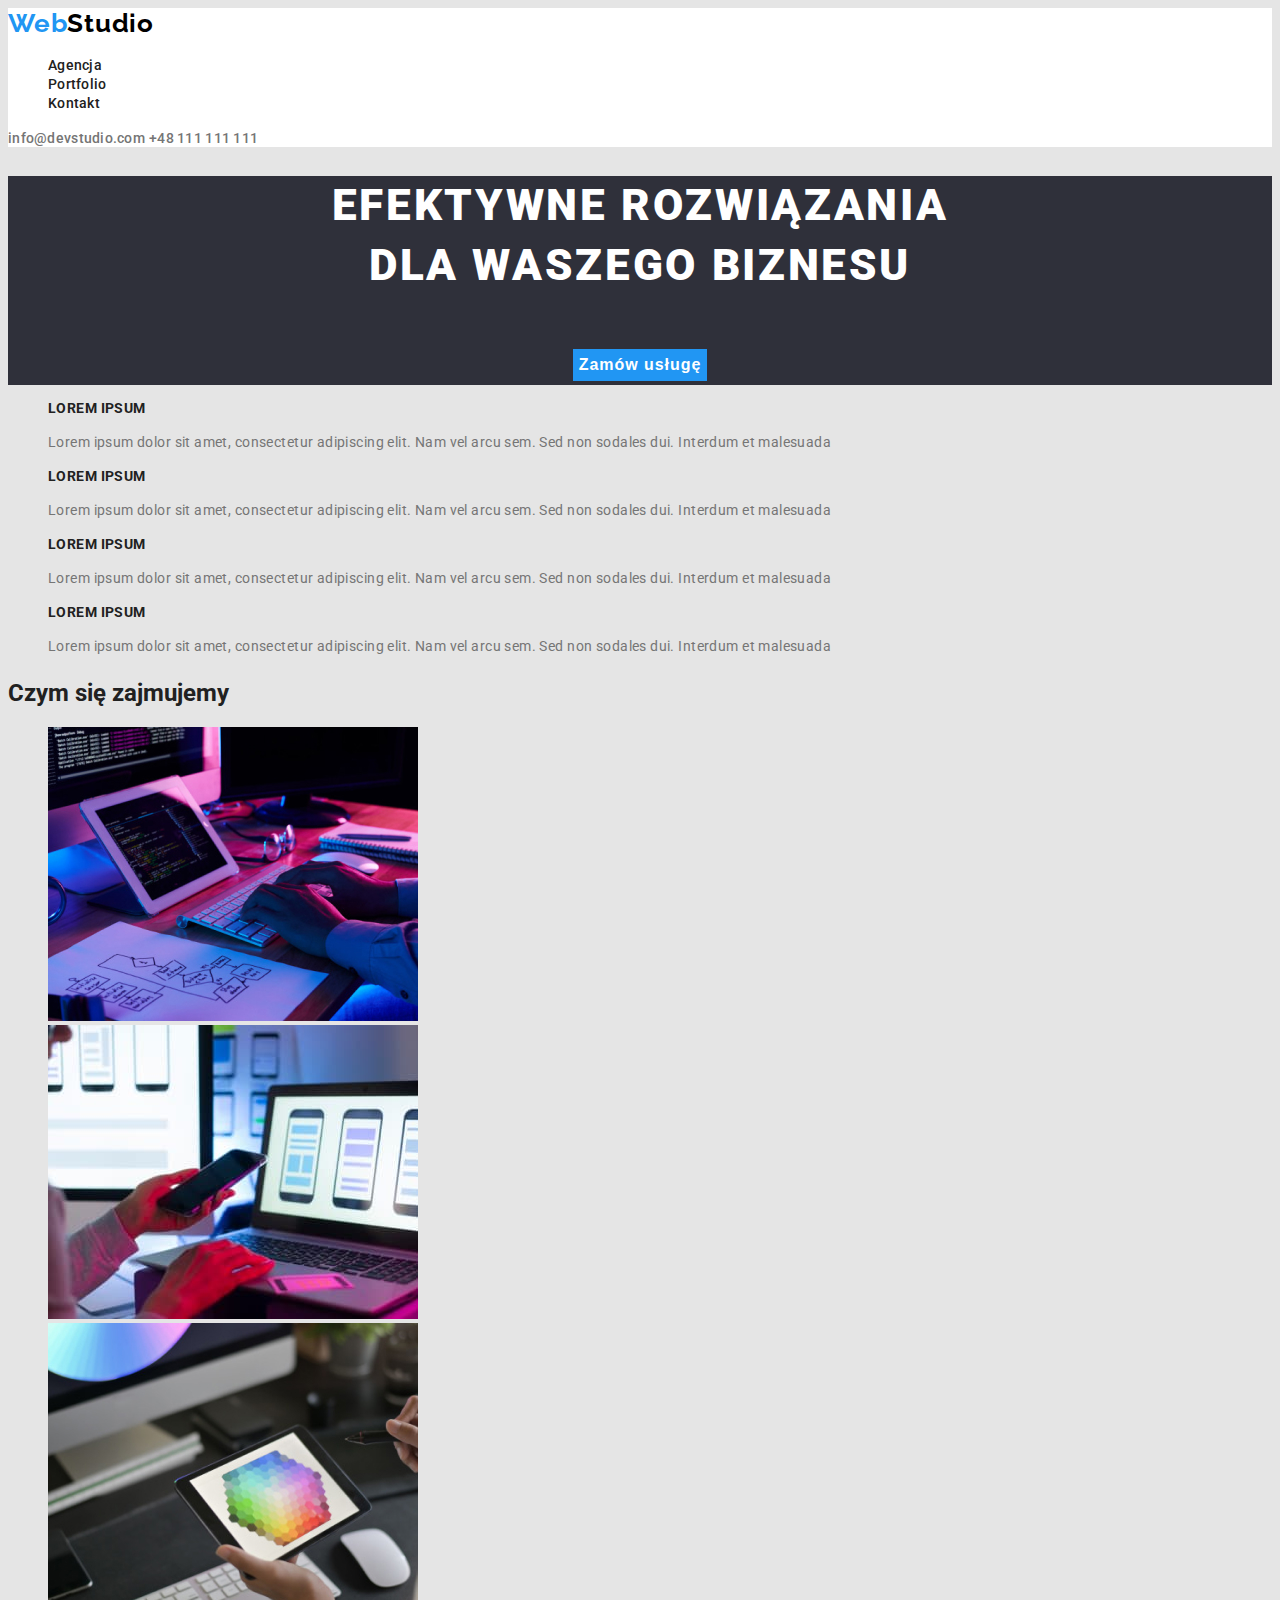
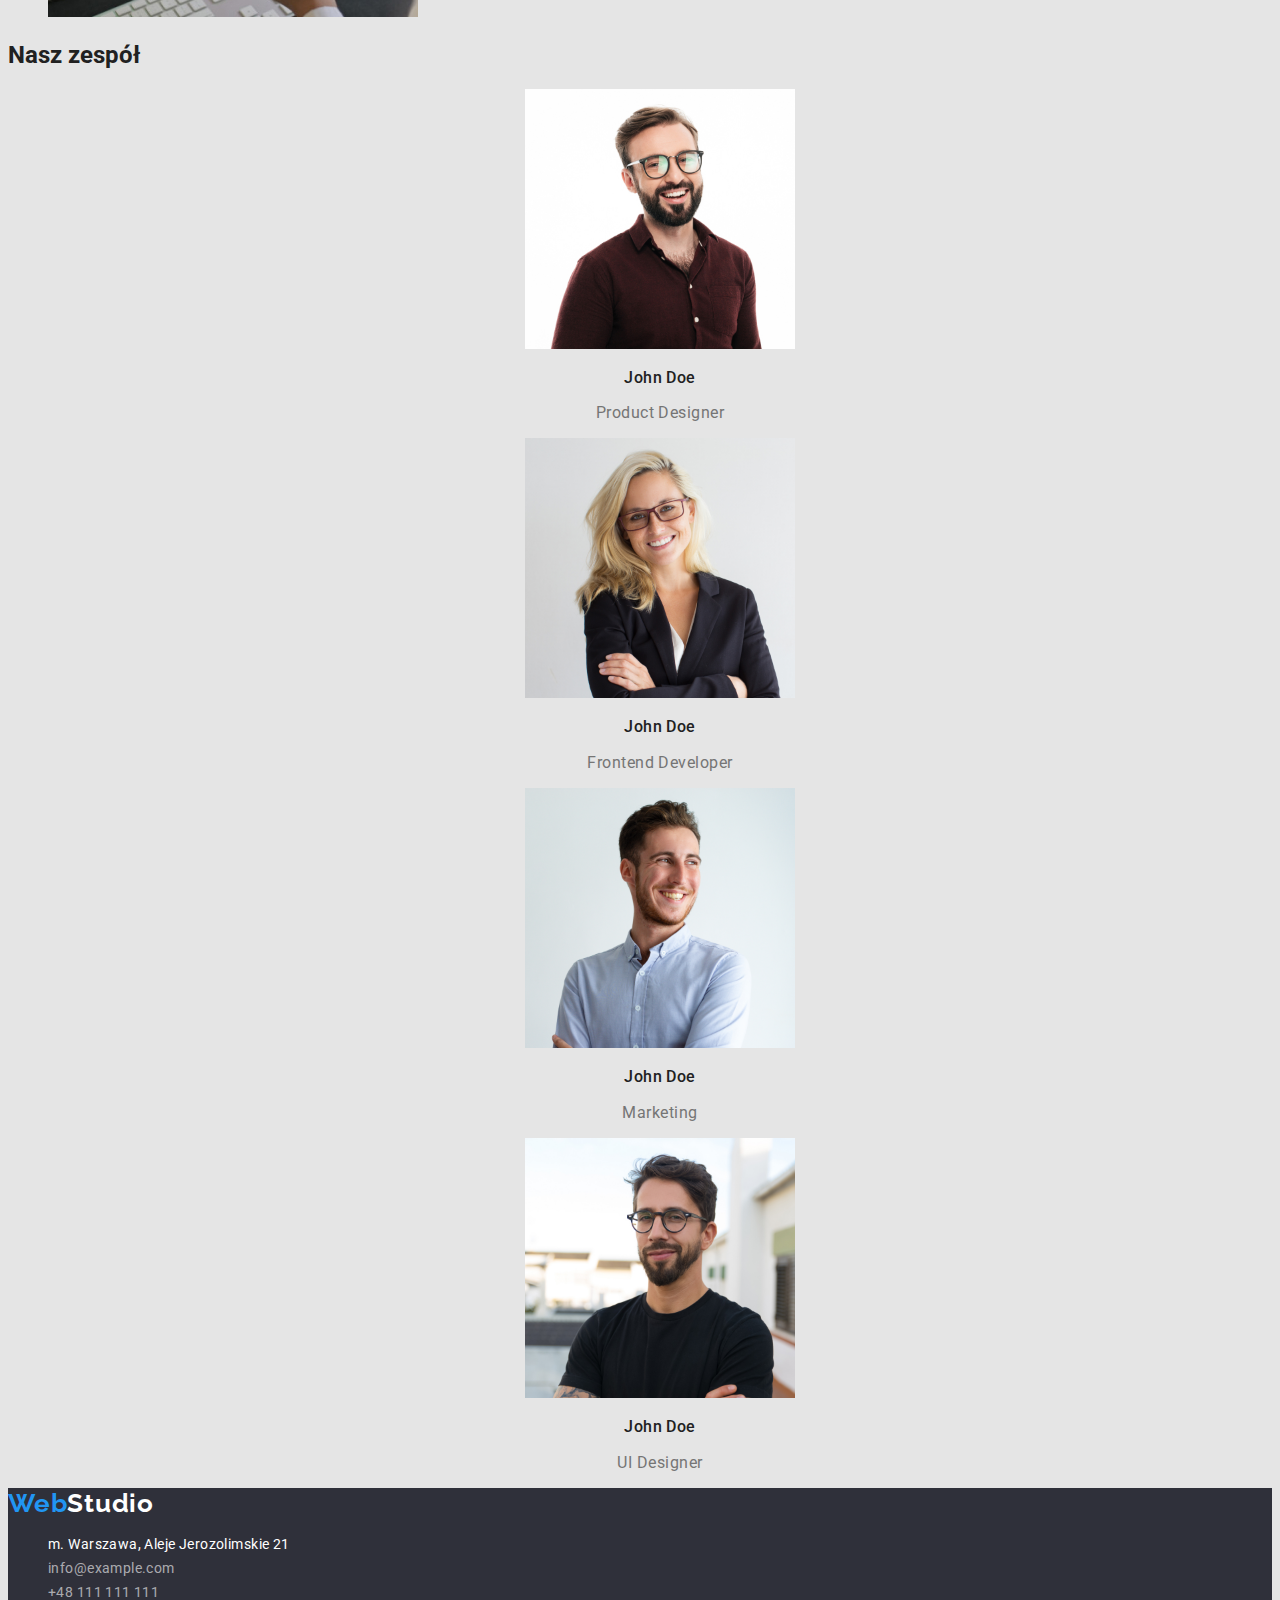
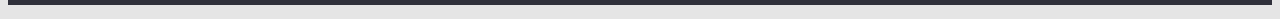
==== index.html @ c241eecf "added list" ====
<!DOCTYPE html>
<html lang="pl">
  <head>
    <meta charset="UTF-8" />
    <meta http-equiv="X-UA-Compatible" content="IE=edge" />
    <meta name="viewport" content="width=device-width, initial-scale=1.0" />
    <title>homework2</title>
    <!-- End Google fonts links -->
    <link rel="preconnect" href="https://fonts.googleapis.com" />
    <link rel="preconnect" href="https://fonts.gstatic.com" crossorigin />
    <link
      href="https://fonts.googleapis.com/css2?family=Raleway:wght@700&family=Roboto:wght@400;500;700;900&display=swap"
      rel="stylesheet"
    />
    <!--End Google fonts links -->
    <link rel="stylesheet" href="./css/styles.css" />
  </head>

  <body>
    <header class="top-section">
      <nav>
        <a class="logo-header" href="/index.html"> Web<span class="logo-black">Studio</span></a>

        <!-- Navigation-->
        <ul class="nav-list">
          <li>
            <a href="#">Agencja</a>
          </li>
          <li><a href="portfolio.html">Portfolio</a></li>
          <li>
            <a href="#">Kontakt</a>
          </li>
        </ul>
      </nav>

      <div class="link-contact">
        <a href="mailto:info@devstudio.com">info@devstudio.com</a>
        <a href="tel:+48111111111"> +48 111 111 111 </a>
      </div>
    </header>

    <main>
      <section class="order">
        <h1>
          Efektywne rozwiązania <br />
          dla waszego biznesu
        </h1>
        <button type="button">Zamów usługę</button>
      </section>

      <section>
        <ul class="articles list ">
          <li>
            <h3>Lorem ipsum</h3>
            <p>
              Lorem ipsum dolor sit amet, consectetur adipiscing elit. Nam vel arcu sem. Sed non
              sodales dui. Interdum et malesuada
            </p>
          </li>
          <li>
            <h3>Lorem ipsum</h3>
            <p>
              Lorem ipsum dolor sit amet, consectetur adipiscing elit. Nam vel arcu sem. Sed non
              sodales dui. Interdum et malesuada
            </p>
          </li>
          <li>
            <h3>Lorem ipsum</h3>
            <p>
              Lorem ipsum dolor sit amet, consectetur adipiscing elit. Nam vel arcu sem. Sed non
              sodales dui. Interdum et malesuada
            </p>
          </li>
          <li>
            <h3>Lorem ipsum</h3>
            <p>
              Lorem ipsum dolor sit amet, consectetur adipiscing elit. Nam vel arcu sem. Sed non
              sodales dui. Interdum et malesuada
            </p>
          </li>
        </ul>
      </section>

      <section>
        <h2 class="about-us">Czym się zajmujemy</h2>
        <ul class="profession list">
          <li>
            <img src="./images/profession/tech-1.jpg" width="370" height="294" alt="Typing" />
          </li>
          <li>
            <img
              src="./images/profession/tech-2.jpg"
              width="370"
              height="294"
              alt="working on a phone and computer"
            />
          </li>
          <li>
            <img
              src="./images/profession/tech-3.jpg"
              width="370"
              height="294"
              alt="working on a laptop "
            />
          </li>
        </ul>
      </section>

      <section>
        <h2>Nasz zespół</h2>
        <ul class="team list">
          <li>
            <img
              src="./images/team/john-doe1.jpg"
              width="270"
              height="260"
              alt="John Doe Product Designer"
            />
            <h3 class="john-doe">John Doe</h3>
            <p class="position">Product Designer</p>
          </li>
          <li>
            <img
              src="./images/team/john-doe2.jpg"
              width="270"
              height="260"
              alt="John Doe Frontend Developer"
            />
            <h3 class="john-doe">John Doe</h3>
            <p class="position">Frontend Developer</p>
          </li>
          <li>
            <img
              src="./images/team/john-doe3.jpg"
              width="270"
              height="260"
              alt="John Doe Marketing"
            />
            <h3 class="john-doe">John Doe</h3>
            <p class="position">Marketing</p>
          </li>
          <li>
            <img
              src="./images/team/john-doe4.jpg"
              width="270"
              height="260"
              alt="John Doe UI Designer"
            />
            <h3 class="john-doe">John Doe</h3>
            <p class="position">UI Designer</p>
          </li>
        </ul>
      </section>
    </main>
    <footer class="bottom">
      <a class="logo-footer" href="/index.html"> Web<span class="logo-white">Studio</span></a>

      
        <div>
          <address class="our-address">
            <ul class="list">
              <li>m. Warszawa, Aleje Jerozolimskie 21</li>
              <li>
                <a class="link end-section" href="mailto:info@devstudio.com">info@example.com</a>
              </li>
              <li>
                <a class="link end-section" href="tel:+48111111111">+48 111 111 111</a>
              </li>
            </ul>
          </address>
        </div>
    </footer>
  </body>
</html>
---- css/styles.css ----
:root {
    --brand-color-white: #FFFFFF;
    --brand-color-gray: #E5E5E5;
    --brand-color-black2: rgba(33, 33, 33, 1);
    --brand-color-blue: #2196f3;
    --brand-color-gray2: #757575;
    --brand-color-dark: #2F303A;
    --brand-color-black: black;
    
}

body {
    color: var(--brand-color-black2);
    background-color: #e5e5e5;
    font-family: 'Roboto', sans-serif;
   
    
}

.portfolio-bg {
    background-color: var(--brand-color-white);
}

.portfolio {
    list-style:none
}

.top-section {
    background-color: var(--brand-color-white);
}

.logo-header {
    font-size: 26px;
    color: var(--brand-color-blue);
    font-family: 'Raleway', sans-serif;
    line-height: 1.19;
    letter-spacing: 0.03em;
    text-decoration: none;
    font-style: normal;
    font-weight: 700;
}


.logo-black {
    color: var(--brand-color-black);
}


.nav-list a {
    color: var(--brand-color-black2);
    font-style: normal;
    font-weight: 500;
    font-size: 14px;
    line-height: 1.14;
    letter-spacing: 0.02em;
    text-decoration: none;
    list-style: none;
}

.nav-list:hover {
    color: var(--brand-color-blue);
}

.nav-list li {
    list-style:none
}

.contact-info a {
    font-size: 14px;
    color: var(--brand-color-gray2);
    font-style: normal;
    font-weight: 500;
    line-height: 1.14;
    letter-spacing: 0.02em;
    text-decoration-line: none;
    
}
.contact-info {
    text-decoration-line: none;
}
.link-contact a {
    font-size: 14px;
    color: var(--brand-color-gray2);
    font-style: normal;
    font-weight: 500;
    line-height: 1.14;
    letter-spacing: 0.02em;
    list-style-type: none;
    text-decoration-line: none;
}


.link-contact a:hover{
color: var(--brand-color-blue);
}

.button {
    font-family: 'Roboto', sans-serif;
    background-color: var(--brand-color-blue);
    color: var(--brand-color-white);
    font-size: 16px;
    font-style: normal;
    font-weight: 500;
    
    line-height: 1.62;
    text-align: center;
    letter-spacing: 0.03em;
    border: none;
    cursor: pointer;
}

.order h1 {
  font-weight: 900;
  font-size: 44px;
  line-height: 1.36;
  text-align: center;
  letter-spacing: 0.06em;
  text-transform: uppercase;
  color: var(--brand-color-white);
}


.order button {
        font-weight: 700;
        font-size: 16px;
        line-height: 1.875;
        text-decoration: none;
        align-items: center;
        text-align: center;
        letter-spacing: 0.06em;
        cursor: pointer;
        background: var(--brand-color-blue);
        color: var(--brand-color-white);
        border: var(--brand-color-blue);
}

.order {
    background-color: var(--brand-color-dark);
    color: var(--brand-color-white);

    font-size: 44px;
    font-weight: 900;
    text-transform: uppercase;
    line-height: 1.36;

    text-align: center;
    letter-spacing: 0.06em;

}


.order button:hover,
.order button:focus {
    background-color: var(--brand-color-blue);
    color: var(--brand-color-white);

}

.filter {
    font-family: 'Roboto', sans-serif;
    background-color: var(--brand-color-gray);
    font-style: normal;
    font-weight: 500;
    font-size: 16px;
    line-height: 1.62;

    text-align: center;
    letter-spacing: 0.03em;
    border: none;
    cursor: pointer;
}

.filter button:hover,
.filter button:focus {
    background-color: var(--brand-color-blue);
    color: var(--brand-color-white);
}
.articles h3  {
    font-style: normal;
    font-weight: 700;
    font-size: 14px;
    line-height: 1.14;
    letter-spacing: 0.03em;
    text-transform: uppercase;
    list-style-type: none;
}

.articles p {
    font-style: normal;
    font-weight: 400;
    font-size: 14px;
    line-height: 1.71;
    letter-spacing: 0.03em;
    color: var(--brand-color-gray2);
    list-style-type: none;
}

.about us {
    font-style: normal;
    font-weight: 700;
    font-size: 36px;
    line-height: 1.16;
    text-align: center;
    letter-spacing: 0.03em;
}

.main-part {
    background-color: var(--brand-color-white);
}



.john-doe {
    font-style: normal;
    font-weight: 500;
    font-size: 16px;
    line-height: 1.18;
    text-align: center;
    letter-spacing: 0.03em;
}

.position {
    font-style: normal;
    font-weight: 400;
    font-size: 16px;
    line-height: 19px;
    text-align: center;
    letter-spacing: 0.03em;
    color: var(--brand-color-gray2);
}

.profession {
   
    list-style: none;
}

.team {
    text-align: center;
    list-style: none;
}

.team li {
    list-style: none;
}

.link {
    text-decoration: none;
    list-style-type: none;
}
.project-name {
    font-style: normal;
    font-weight: 700;
    font-size: 18px;
    line-height: 2;
    letter-spacing: 0.06em;
}

.project-type {
    font-style: normal;
    font-weight: 400;
    font-size: 16px;
    line-height: 1.88;

    letter-spacing: 0.03em;
    color: var(--brand-color-gray2);
}

.bottom {
    background-color: var(--brand-color-dark);
}


.our-address {
    font-style: normal;
    font-weight: 400;
    font-size: 14px;
    line-height: 1.71;
    letter-spacing: 0.03em;
    color: var(--brand-color-white);
   
}


.mail{
    text-decoration-line: underline;
}


.logo-white {
    color: var(--brand-color-white);
}

.logo-footer {
  color: var(--brand-color-blue);
  font-family: 'Raleway', sans-serif;
  font-weight: 700;
  font-size: 26px;
  line-height: 1.192;
  letter-spacing: 0.03em;
  text-decoration: none;
}

.list {
    list-style: none;
}
.our-address ul {
    list-style: none;
}


.our-address a  {
    font-size: 14px;
    font-style: normal;
    font-weight: 400;
    line-height: 1.71;
    letter-spacing: 0.03em;
    text-decoration: none;
    color: rgba(255, 255, 255, 0.6);
}
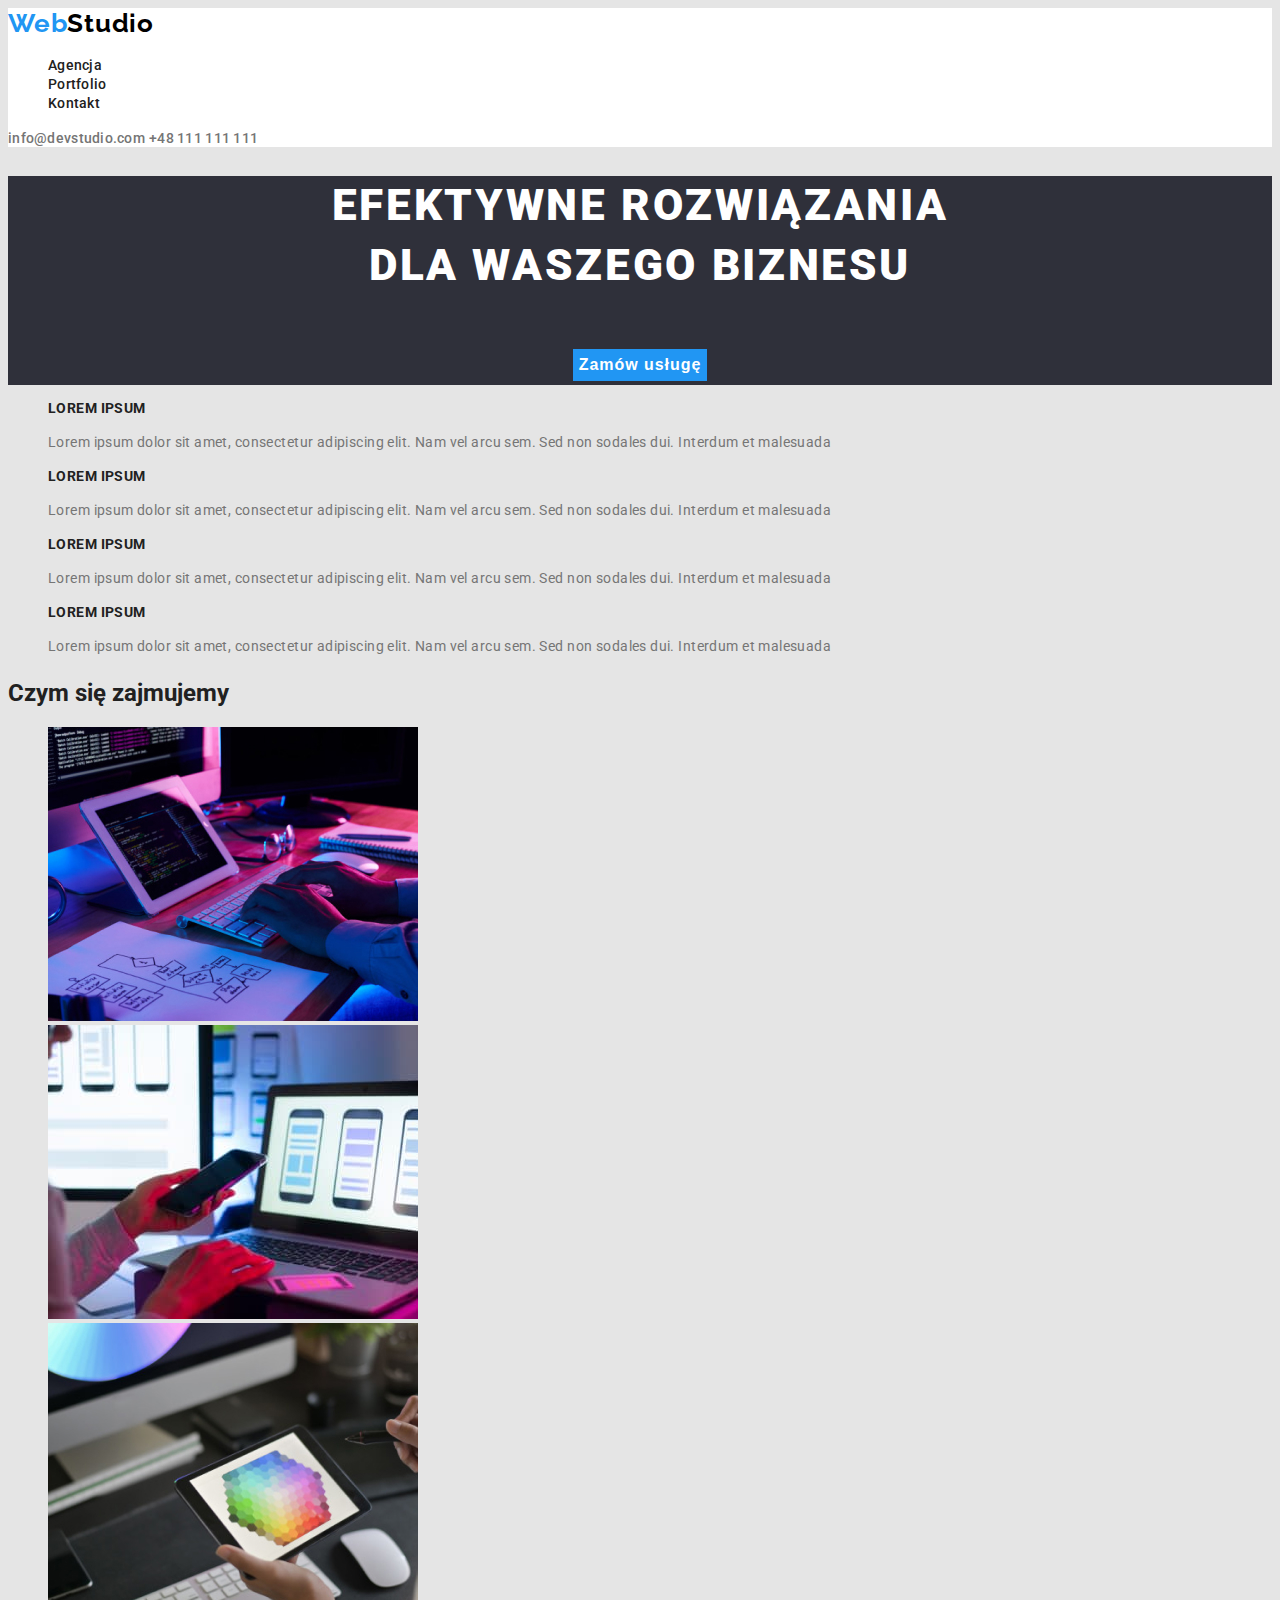
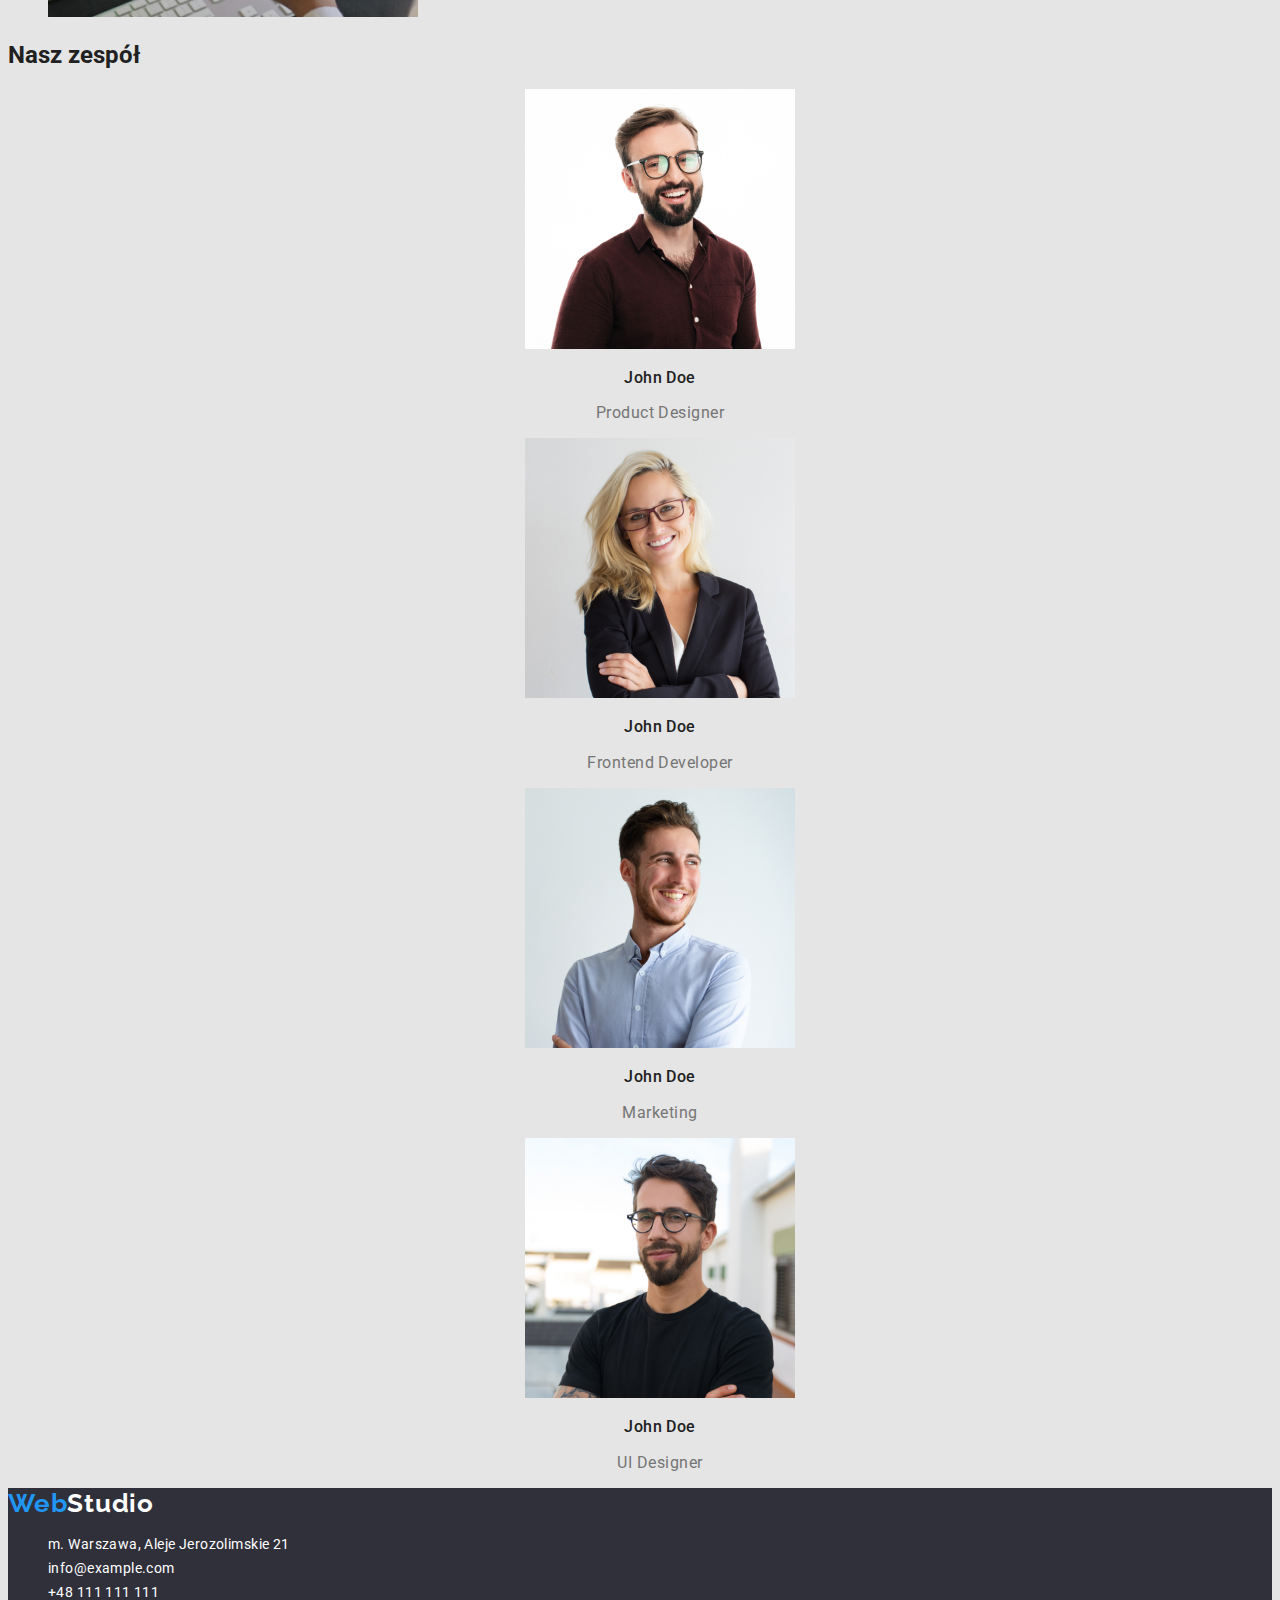
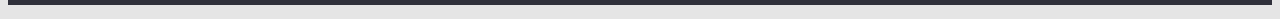
==== commit 2cc6870e: "added" ====
--- a/index.html
+++ b/index.html
@@ -19,7 +19,7 @@
   <body>
     <header class="top-section">
       <nav>
-        <a class="logo-header" href="/index.html"> Web<span class="logo-black">Studio</span></a>
+        <a class="logo-header" href="/index.html">Web<span class="logo-black">Studio</span></a>
 
         <!-- Navigation-->
         <ul class="nav-list">
@@ -49,7 +49,7 @@
       </section>
 
       <section>
-        <ul class="articles list ">
+        <ul class="articles list">
           <li>
             <h3>Lorem ipsum</h3>
             <p>
@@ -83,7 +83,7 @@
 
       <section>
         <h2 class="about-us">Czym się zajmujemy</h2>
-        <ul class="profession list">
+        <ul class="profession">
           <li>
             <img src="./images/profession/tech-1.jpg" width="370" height="294" alt="Typing" />
           </li>
@@ -155,20 +155,19 @@
     <footer class="bottom">
       <a class="logo-footer" href="/index.html"> Web<span class="logo-white">Studio</span></a>
 
-      
-        <div>
-          <address class="our-address">
-            <ul class="list">
-              <li>m. Warszawa, Aleje Jerozolimskie 21</li>
-              <li>
-                <a class="link end-section" href="mailto:info@devstudio.com">info@example.com</a>
-              </li>
-              <li>
-                <a class="link end-section" href="tel:+48111111111">+48 111 111 111</a>
-              </li>
-            </ul>
-          </address>
-        </div>
+      <div>
+        <address class="our-address">
+          <ul class="list">
+            <li>m. Warszawa, Aleje Jerozolimskie 21</li>
+            <li>
+              <a class="link" href="mailto:info@devstudio.com">info@example.com</a>
+            </li>
+            <li>
+              <a class="link" href="tel:+48111111111">+48 111 111 111</a>
+            </li>
+          </ul>
+        </address>
+      </div>
     </footer>
   </body>
 </html>
--- a/css/styles.css
+++ b/css/styles.css
@@ -1,112 +1,95 @@
 :root {
-    --brand-color-white: #FFFFFF;
-    --brand-color-gray: #E5E5E5;
-    --brand-color-black2: rgba(33, 33, 33, 1);
-    --brand-color-blue: #2196f3;
-    --brand-color-gray2: #757575;
-    --brand-color-dark: #2F303A;
-    --brand-color-black: black;
-    
+  --brand-color-white: #ffffff;
+  --brand-color-gray: #e5e5e5;
+  --brand-color-black2: rgba(33, 33, 33, 1);
+  --brand-color-blue: #2196f3;
+  --brand-color-gray2: #757575;
+  --brand-color-dark: #2f303a;
+  --brand-color-black: black;
 }
 
 body {
-    color: var(--brand-color-black2);
-    background-color: #e5e5e5;
-    font-family: 'Roboto', sans-serif;
-   
-    
+  color: var(--brand-color-black2);
+  background-color: #e5e5e5;
+  font-family: 'Roboto', sans-serif;
 }
 
 .portfolio-bg {
-    background-color: var(--brand-color-white);
+  background-color: var(--brand-color-white);
 }
 
 .portfolio {
-    list-style:none
+  list-style: none;
 }
 
 .top-section {
-    background-color: var(--brand-color-white);
+  background-color: var(--brand-color-white);
 }
 
 .logo-header {
-    font-size: 26px;
+  font-size: 26px;
+  color: var(--brand-color-blue);
+  font-family: 'Raleway', sans-serif;
+  line-height: 1.19;
+  letter-spacing: 0.03em;
+  text-decoration: none;
+  font-style: normal;
+  font-weight: 700;
+}
+
+.logo-black {
+  color: var(--brand-color-black);
+}
+
+.nav-list a {
+  color: var(--brand-color-black2);
+  font-style: normal;
+  font-weight: 500;
+  font-size: 14px;
+  line-height: 1.14;
+  letter-spacing: 0.02em;
+  text-decoration: none;
+  list-style: none;
+}
+
+.nav-list a:hover {
+  color: var(--brand-color-blue);
+}
+
+.nav-list li {
+  list-style: none;
+}
+
+.contact-info a {
+  font-size: 14px;
+  color: var(--brand-color-gray2);
+  font-style: normal;
+  font-weight: 500;
+  line-height: 1.14;
+  letter-spacing: 0.02em;
+  text-decoration-line: none;
+}
+.contact-info {
+  text-decoration-line: none;
+}
+
+.contact-info a:hover{
     color: var(--brand-color-blue);
-    font-family: 'Raleway', sans-serif;
-    line-height: 1.19;
-    letter-spacing: 0.03em;
-    text-decoration: none;
-    font-style: normal;
-    font-weight: 700;
-}
-
-
-.logo-black {
-    color: var(--brand-color-black);
-}
-
-
-.nav-list a {
-    color: var(--brand-color-black2);
-    font-style: normal;
-    font-weight: 500;
-    font-size: 14px;
-    line-height: 1.14;
-    letter-spacing: 0.02em;
-    text-decoration: none;
-    list-style: none;
-}
-
-.nav-list:hover {
-    color: var(--brand-color-blue);
-}
-
-.nav-list li {
-    list-style:none
-}
-
-.contact-info a {
-    font-size: 14px;
-    color: var(--brand-color-gray2);
-    font-style: normal;
-    font-weight: 500;
-    line-height: 1.14;
-    letter-spacing: 0.02em;
-    text-decoration-line: none;
-    
-}
-.contact-info {
-    text-decoration-line: none;
-}
+}
+
 .link-contact a {
-    font-size: 14px;
-    color: var(--brand-color-gray2);
-    font-style: normal;
-    font-weight: 500;
-    line-height: 1.14;
-    letter-spacing: 0.02em;
-    list-style-type: none;
-    text-decoration-line: none;
-}
-
-
-.link-contact a:hover{
-color: var(--brand-color-blue);
-}
-
-.button {
-    font-family: 'Roboto', sans-serif;
-    background-color: var(--brand-color-blue);
-    color: var(--brand-color-white);
-    font-size: 16px;
-    font-style: normal;
-    font-weight: 500;
-    
-    line-height: 1.62;
-    text-align: center;
-    letter-spacing: 0.03em;
-    border: none;
-    cursor: pointer;
+  font-size: 14px;
+  color: var(--brand-color-gray2);
+  font-style: normal;
+  font-weight: 500;
+  line-height: 1.14;
+  letter-spacing: 0.02em;
+  list-style-type: none;
+  text-decoration-line: none;
+}
+
+.link-contact a:hover {
+  color: var(--brand-color-blue);
 }
 
 .order h1 {
@@ -119,175 +102,152 @@
   color: var(--brand-color-white);
 }
 
-
 .order button {
-        font-weight: 700;
-        font-size: 16px;
-        line-height: 1.875;
-        text-decoration: none;
-        align-items: center;
-        text-align: center;
-        letter-spacing: 0.06em;
-        cursor: pointer;
-        background: var(--brand-color-blue);
-        color: var(--brand-color-white);
-        border: var(--brand-color-blue);
+  font-weight: 700;
+  font-size: 16px;
+  line-height: 1.875;
+  text-decoration: none;
+  align-items: center;
+  text-align: center;
+  letter-spacing: 0.06em;
+  cursor: pointer;
+  background: var(--brand-color-blue);
+  color: var(--brand-color-white);
+  border: var(--brand-color-blue);
 }
 
 .order {
-    background-color: var(--brand-color-dark);
-    color: var(--brand-color-white);
-
-    font-size: 44px;
-    font-weight: 900;
-    text-transform: uppercase;
-    line-height: 1.36;
-
-    text-align: center;
-    letter-spacing: 0.06em;
-
-}
-
+  background-color: var(--brand-color-dark);
+  color: var(--brand-color-white);
+  font-size: 44px;
+  font-weight: 900;
+  text-transform: uppercase;
+  line-height: 1.36;
+  text-align: center;
+  letter-spacing: 0.06em;
+}
 
 .order button:hover,
 .order button:focus {
-    background-color: var(--brand-color-blue);
-    color: var(--brand-color-white);
-
-}
-
-.filter {
-    font-family: 'Roboto', sans-serif;
-    background-color: var(--brand-color-gray);
-    font-style: normal;
-    font-weight: 500;
-    font-size: 16px;
-    line-height: 1.62;
-
-    text-align: center;
-    letter-spacing: 0.03em;
-    border: none;
-    cursor: pointer;
-}
-
-.filter button:hover,
-.filter button:focus {
-    background-color: var(--brand-color-blue);
-    color: var(--brand-color-white);
-}
-.articles h3  {
-    font-style: normal;
-    font-weight: 700;
-    font-size: 14px;
-    line-height: 1.14;
-    letter-spacing: 0.03em;
-    text-transform: uppercase;
-    list-style-type: none;
+  background-color: var(--brand-color-blue);
+  color: var(--brand-color-white);
+}
+
+.buttons-text {
+  font-family: 'Roboto', sans-serif;
+  background-color: var(--brand-color-gray);
+  font-style: normal;
+  font-weight: 500;
+  font-size: 16px;
+  line-height: 1.62;
+
+  text-align: center;
+  letter-spacing: 0.03em;
+  border: none;
+  cursor: pointer;
+}
+
+.buttons-text:hover,
+.buttons-text:focus {
+  background-color: var(--brand-color-blue);
+  color: var(--brand-color-white);
+}
+
+.articles h3 {
+  font-style: normal;
+  font-weight: 700;
+  font-size: 14px;
+  line-height: 1.14;
+  letter-spacing: 0.03em;
+  text-transform: uppercase;
+  list-style-type: none;
 }
 
 .articles p {
-    font-style: normal;
-    font-weight: 400;
-    font-size: 14px;
-    line-height: 1.71;
-    letter-spacing: 0.03em;
-    color: var(--brand-color-gray2);
-    list-style-type: none;
+  font-style: normal;
+  font-weight: 400;
+  font-size: 14px;
+  line-height: 1.71;
+  letter-spacing: 0.03em;
+  color: var(--brand-color-gray2);
+  list-style-type: none;
 }
 
 .about us {
-    font-style: normal;
-    font-weight: 700;
-    font-size: 36px;
-    line-height: 1.16;
-    text-align: center;
-    letter-spacing: 0.03em;
+  font-style: normal;
+  font-weight: 700;
+  font-size: 36px;
+  line-height: 1.16;
+  text-align: center;
+  letter-spacing: 0.03em;
 }
 
 .main-part {
-    background-color: var(--brand-color-white);
-}
-
-
+  background-color: var(--brand-color-white);
+}
 
 .john-doe {
-    font-style: normal;
-    font-weight: 500;
-    font-size: 16px;
-    line-height: 1.18;
-    text-align: center;
-    letter-spacing: 0.03em;
+  font-style: normal;
+  font-weight: 500;
+  font-size: 16px;
+  line-height: 1.18;
+  text-align: center;
+  letter-spacing: 0.03em;
 }
 
 .position {
-    font-style: normal;
-    font-weight: 400;
-    font-size: 16px;
-    line-height: 19px;
-    text-align: center;
-    letter-spacing: 0.03em;
-    color: var(--brand-color-gray2);
+  font-style: normal;
+  font-weight: 400;
+  font-size: 16px;
+  line-height: 19px;
+  text-align: center;
+  letter-spacing: 0.03em;
+  color: var(--brand-color-gray2);
 }
 
 .profession {
-   
-    list-style: none;
+  list-style: none;
 }
 
 .team {
-    text-align: center;
-    list-style: none;
-}
-
-.team li {
-    list-style: none;
-}
-
-.link {
-    text-decoration: none;
-    list-style-type: none;
-}
+  text-align: center;
+  list-style: none;
+}
+
+
 .project-name {
-    font-style: normal;
-    font-weight: 700;
-    font-size: 18px;
-    line-height: 2;
-    letter-spacing: 0.06em;
+  font-style: normal;
+  font-weight: 700;
+  font-size: 18px;
+  line-height: 2;
+  letter-spacing: 0.06em;
 }
 
 .project-type {
-    font-style: normal;
-    font-weight: 400;
-    font-size: 16px;
-    line-height: 1.88;
-
-    letter-spacing: 0.03em;
-    color: var(--brand-color-gray2);
+  font-style: normal;
+  font-weight: 400;
+  font-size: 16px;
+  line-height: 1.88;
+
+  letter-spacing: 0.03em;
+  color: var(--brand-color-gray2);
 }
 
 .bottom {
-    background-color: var(--brand-color-dark);
-}
-
+  background-color: var(--brand-color-dark);
+}
 
 .our-address {
-    font-style: normal;
-    font-weight: 400;
-    font-size: 14px;
-    line-height: 1.71;
-    letter-spacing: 0.03em;
-    color: var(--brand-color-white);
-   
-}
-
-
-.mail{
-    text-decoration-line: underline;
-}
-
+  font-style: normal;
+  font-weight: 400;
+  font-size: 14px;
+  line-height: 1.71;
+  letter-spacing: 0.03em;
+  color: var(--brand-color-white);
+}
 
 .logo-white {
-    color: var(--brand-color-white);
+  color: var(--brand-color-white);
 }
 
 .logo-footer {
@@ -300,21 +260,25 @@
   text-decoration: none;
 }
 
+.link {
+  text-decoration: none;
+  list-style-type: none;
+}
+
 .list {
-    list-style: none;
-}
-.our-address ul {
-    list-style: none;
-}
-
-
-.our-address a  {
-    font-size: 14px;
-    font-style: normal;
-    font-weight: 400;
-    line-height: 1.71;
-    letter-spacing: 0.03em;
-    text-decoration: none;
-    color: rgba(255, 255, 255, 0.6);
-}
-
+  list-style: none;
+}
+
+.our-address a {
+  font-size: 14px;
+  font-style: normal;
+  font-weight: 400;
+  line-height: 1.71;
+  letter-spacing: 0.03em;
+  text-decoration: none;
+  color: #FFFFFF;
+}
+
+.contact-mail {
+  text-decoration-line: underline;
+}
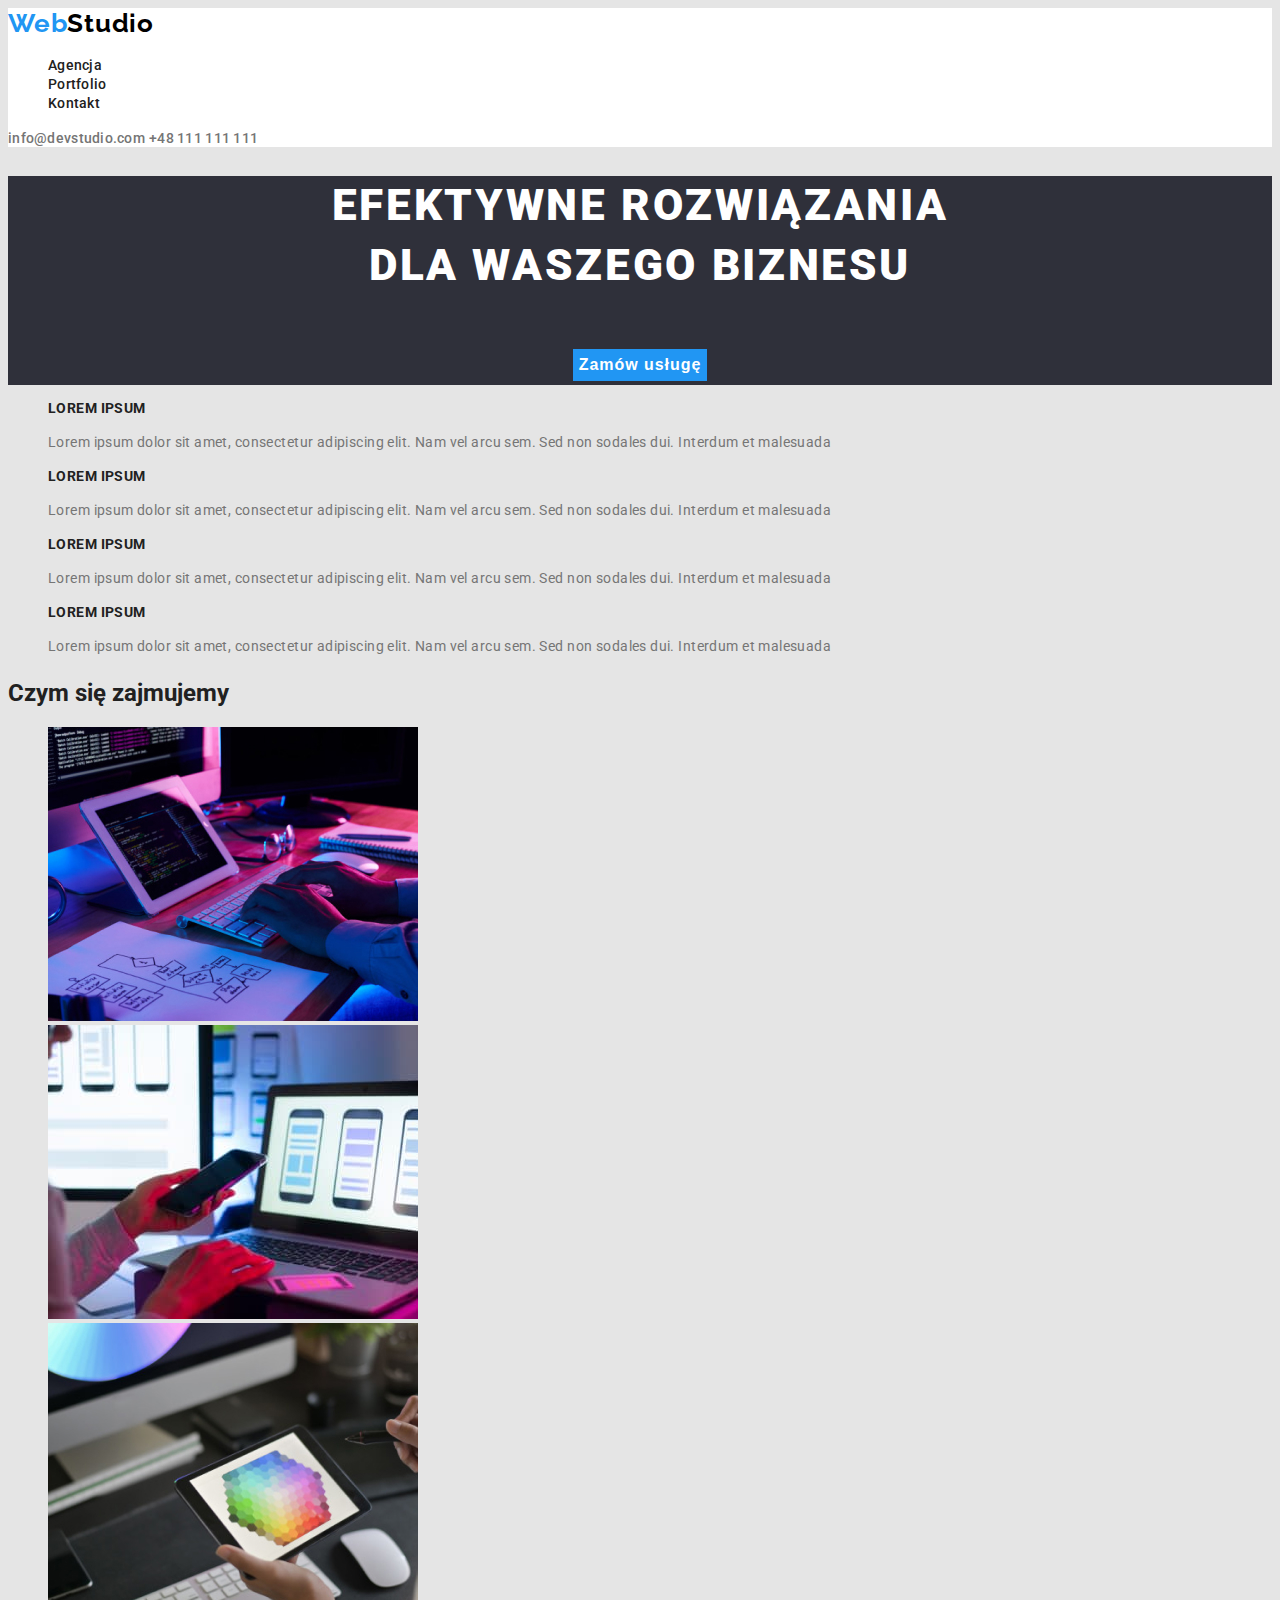
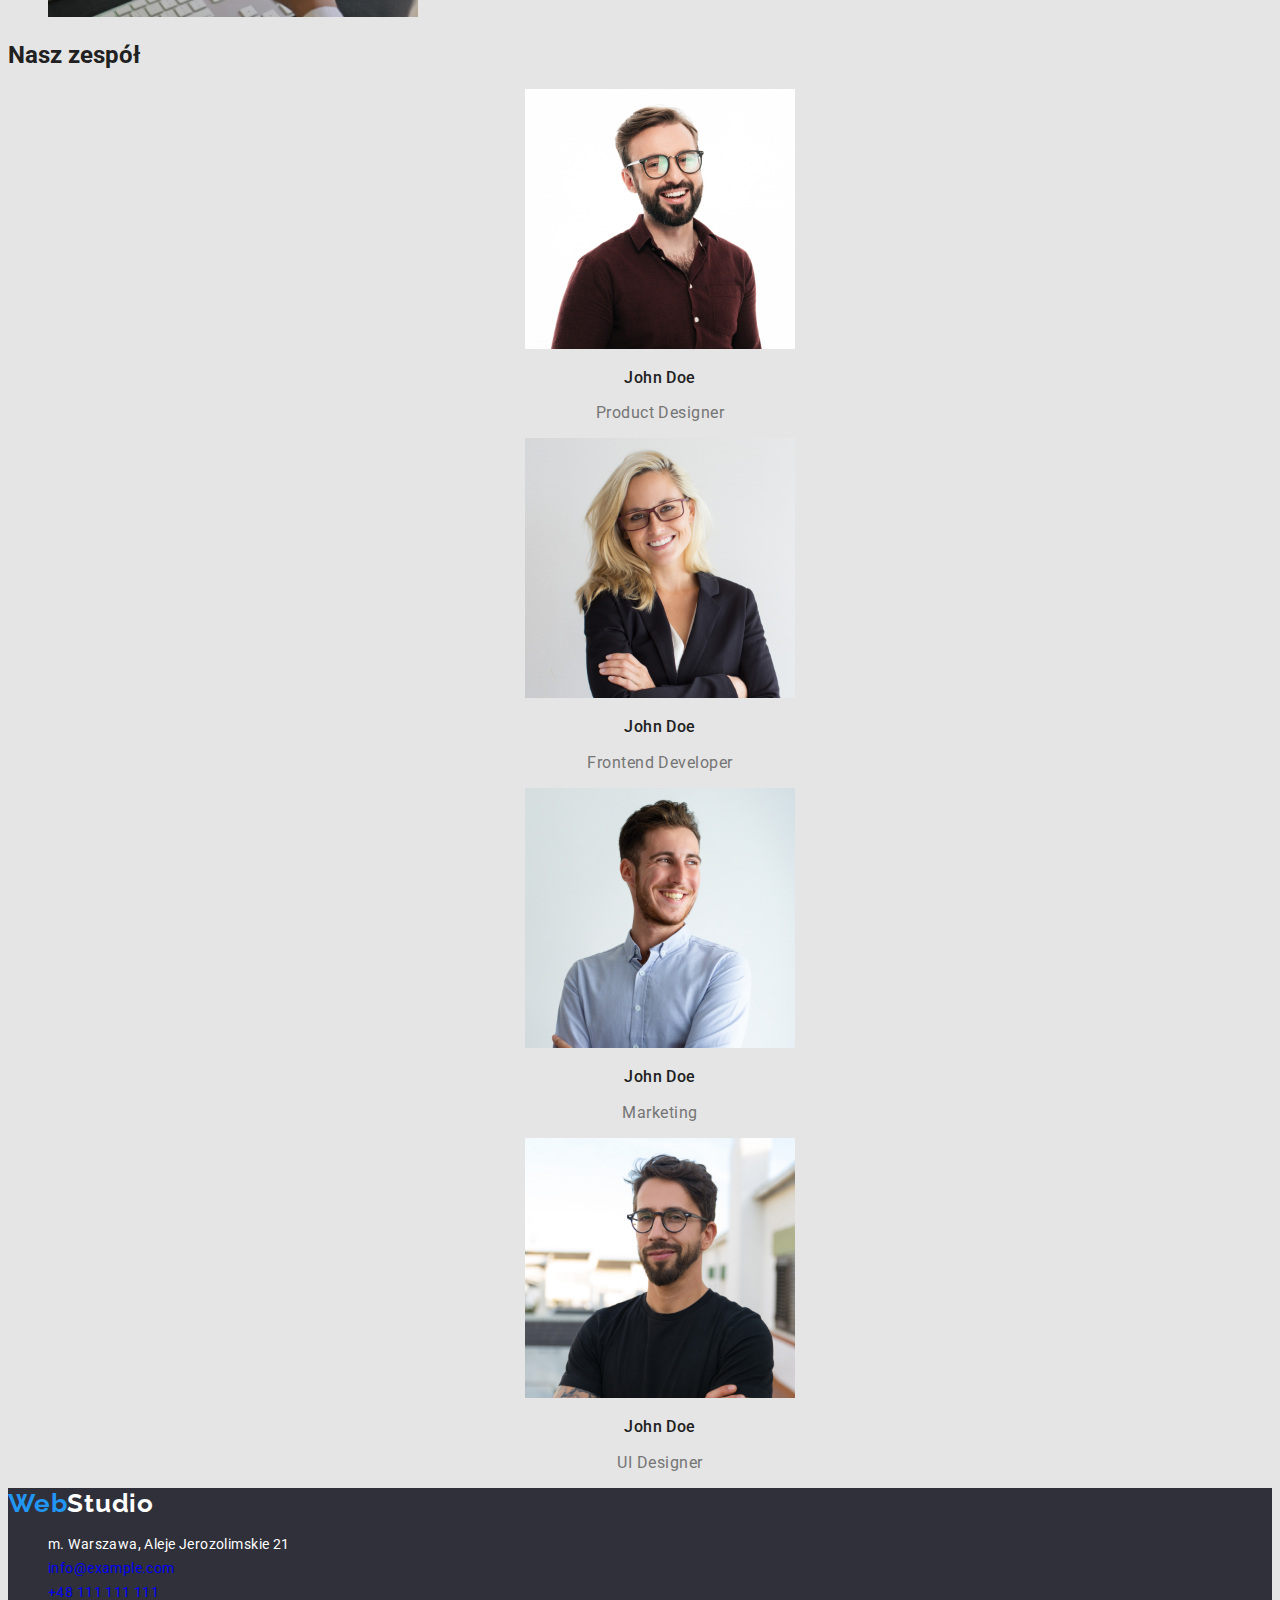
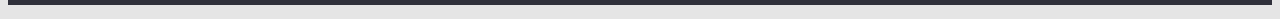
==== commit 06166d2f: "added address" ====
--- a/index.html
+++ b/index.html
@@ -158,7 +158,7 @@
       <div>
         <address class="our-address">
           <ul class="list">
-            <li>m. Warszawa, Aleje Jerozolimskie 21</li>
+            <li class="address" >m. Warszawa, Aleje Jerozolimskie 21</li>
             <li>
               <a class="link" href="mailto:info@devstudio.com">info@example.com</a>
             </li>
--- a/css/styles.css
+++ b/css/styles.css
@@ -52,12 +52,13 @@
   list-style: none;
 }
 
-.nav-list a:hover {
-  color: var(--brand-color-blue);
-}
-
 .nav-list li {
   list-style: none;
+}
+
+.nav-list a:hover,
+.nav-list a:focus {
+  color: var(--brand-color-blue);
 }
 
 .contact-info a {
@@ -73,8 +74,9 @@
   text-decoration-line: none;
 }
 
-.contact-info a:hover{
-    color: var(--brand-color-blue);
+.contact-info a:hover,
+.contact-info a:focus {
+  color: var(--brand-color-blue);
 }
 
 .link-contact a {
@@ -88,7 +90,8 @@
   text-decoration-line: none;
 }
 
-.link-contact a:hover {
+.link-contact a:hover,
+.link-contact a:focus {
   color: var(--brand-color-blue);
 }
 
@@ -136,7 +139,6 @@
 .buttons-text {
   font-family: 'Roboto', sans-serif;
   background-color: var(--brand-color-gray);
-  font-style: normal;
   font-weight: 500;
   font-size: 16px;
   line-height: 1.62;
@@ -154,7 +156,6 @@
 }
 
 .articles h3 {
-  font-style: normal;
   font-weight: 700;
   font-size: 14px;
   line-height: 1.14;
@@ -164,8 +165,6 @@
 }
 
 .articles p {
-  font-style: normal;
-  font-weight: 400;
   font-size: 14px;
   line-height: 1.71;
   letter-spacing: 0.03em;
@@ -174,7 +173,6 @@
 }
 
 .about us {
-  font-style: normal;
   font-weight: 700;
   font-size: 36px;
   line-height: 1.16;
@@ -187,7 +185,6 @@
 }
 
 .john-doe {
-  font-style: normal;
   font-weight: 500;
   font-size: 16px;
   line-height: 1.18;
@@ -196,7 +193,6 @@
 }
 
 .position {
-  font-style: normal;
   font-weight: 400;
   font-size: 16px;
   line-height: 19px;
@@ -214,9 +210,7 @@
   list-style: none;
 }
 
-
 .project-name {
-  font-style: normal;
   font-weight: 700;
   font-size: 18px;
   line-height: 2;
@@ -224,11 +218,9 @@
 }
 
 .project-type {
-  font-style: normal;
   font-weight: 400;
   font-size: 16px;
   line-height: 1.88;
-
   letter-spacing: 0.03em;
   color: var(--brand-color-gray2);
 }
@@ -237,15 +229,6 @@
   background-color: var(--brand-color-dark);
 }
 
-.our-address {
-  font-style: normal;
-  font-weight: 400;
-  font-size: 14px;
-  line-height: 1.71;
-  letter-spacing: 0.03em;
-  color: var(--brand-color-white);
-}
-
 .logo-white {
   color: var(--brand-color-white);
 }
@@ -269,16 +252,29 @@
   list-style: none;
 }
 
-.our-address a {
-  font-size: 14px;
-  font-style: normal;
-  font-weight: 400;
+.our-address {
+  font-size: 14px;
   line-height: 1.71;
   letter-spacing: 0.03em;
-  text-decoration: none;
-  color: #FFFFFF;
+  color: var(--brand-color-white);
+  font-style: normal;
+}
+
+.contact-tel.contact-tel {
+  font-size: 14px;
+  line-height: 1.71;
+  letter-spacing: 0.03em;
+  color: rgba(255, 255, 255, 0.6);
+}
+
+.our-address a:hover,
+.our-address a:focus {
+  color: var(--brand-color-blue);
+}
+.address {
+  font-style: normal;
 }
 
 .contact-mail {
-  text-decoration-line: underline;
-}
+  text-decoration: none;
+}
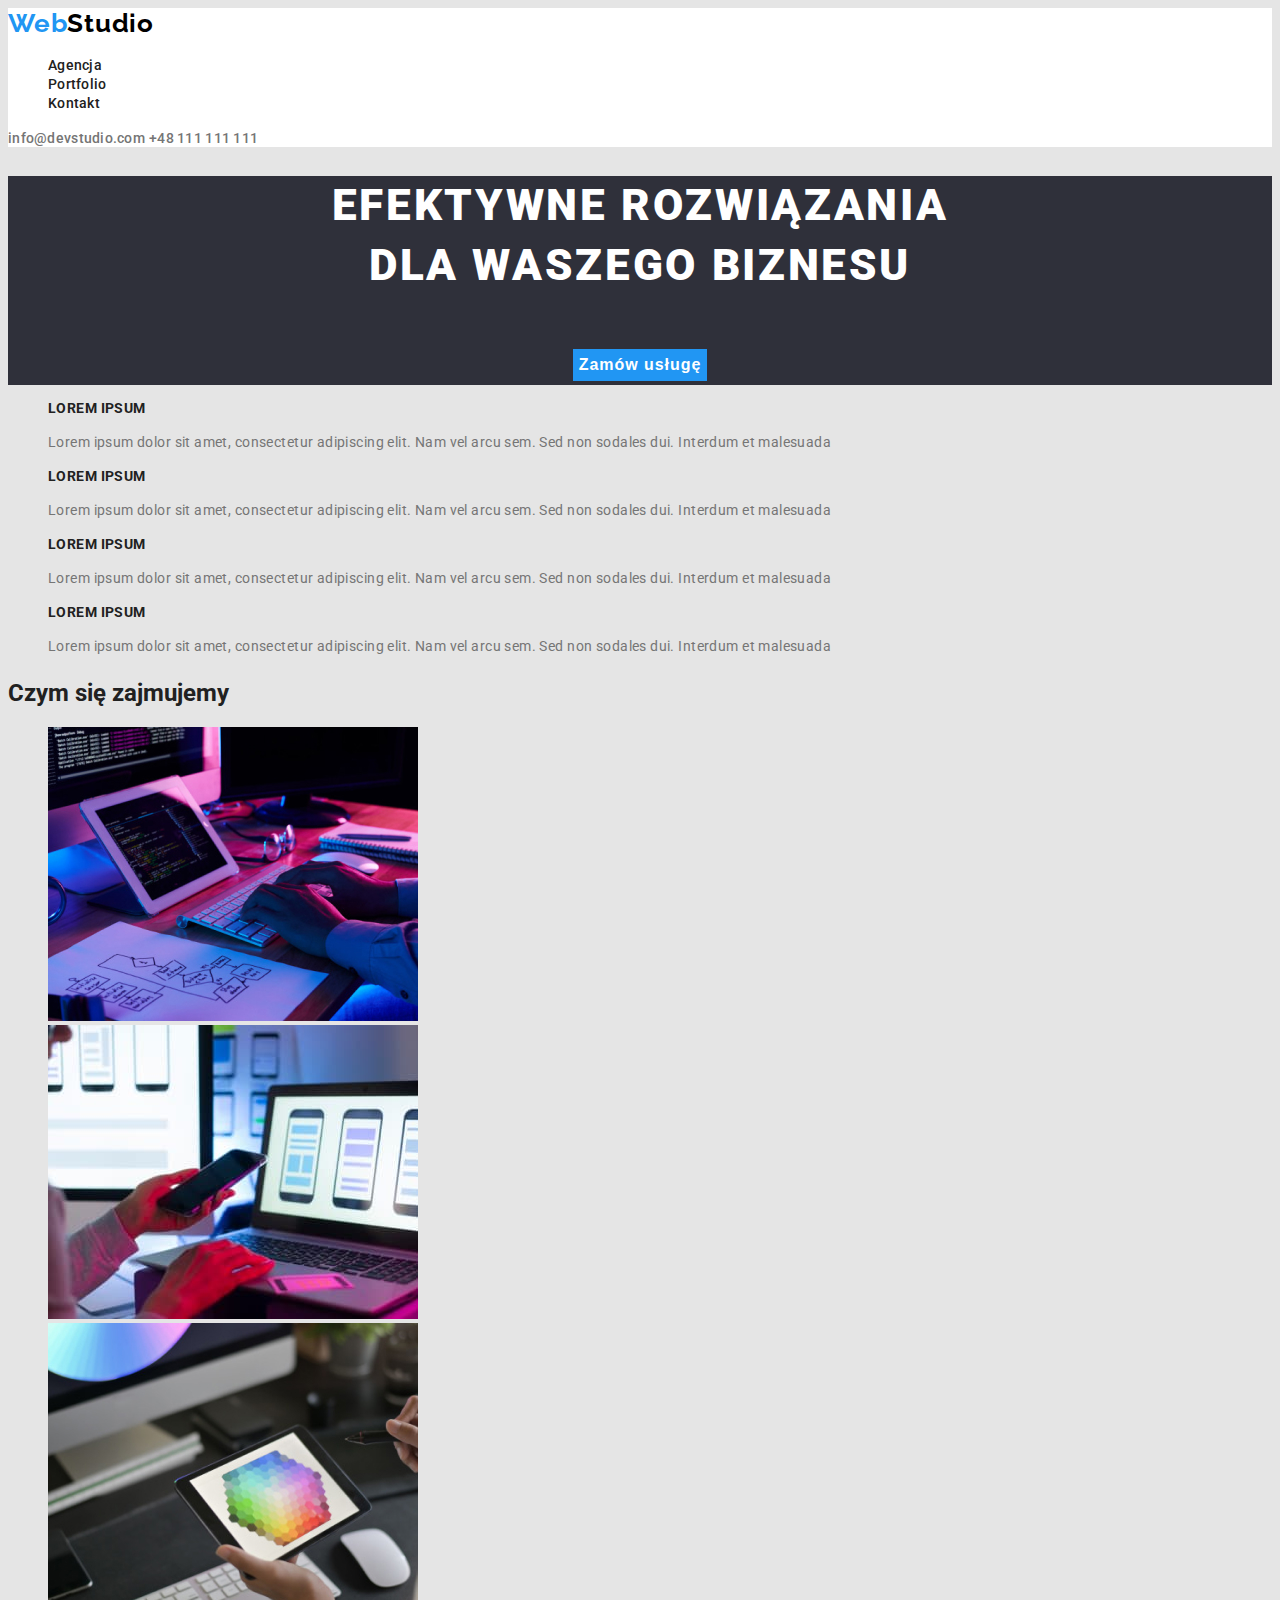
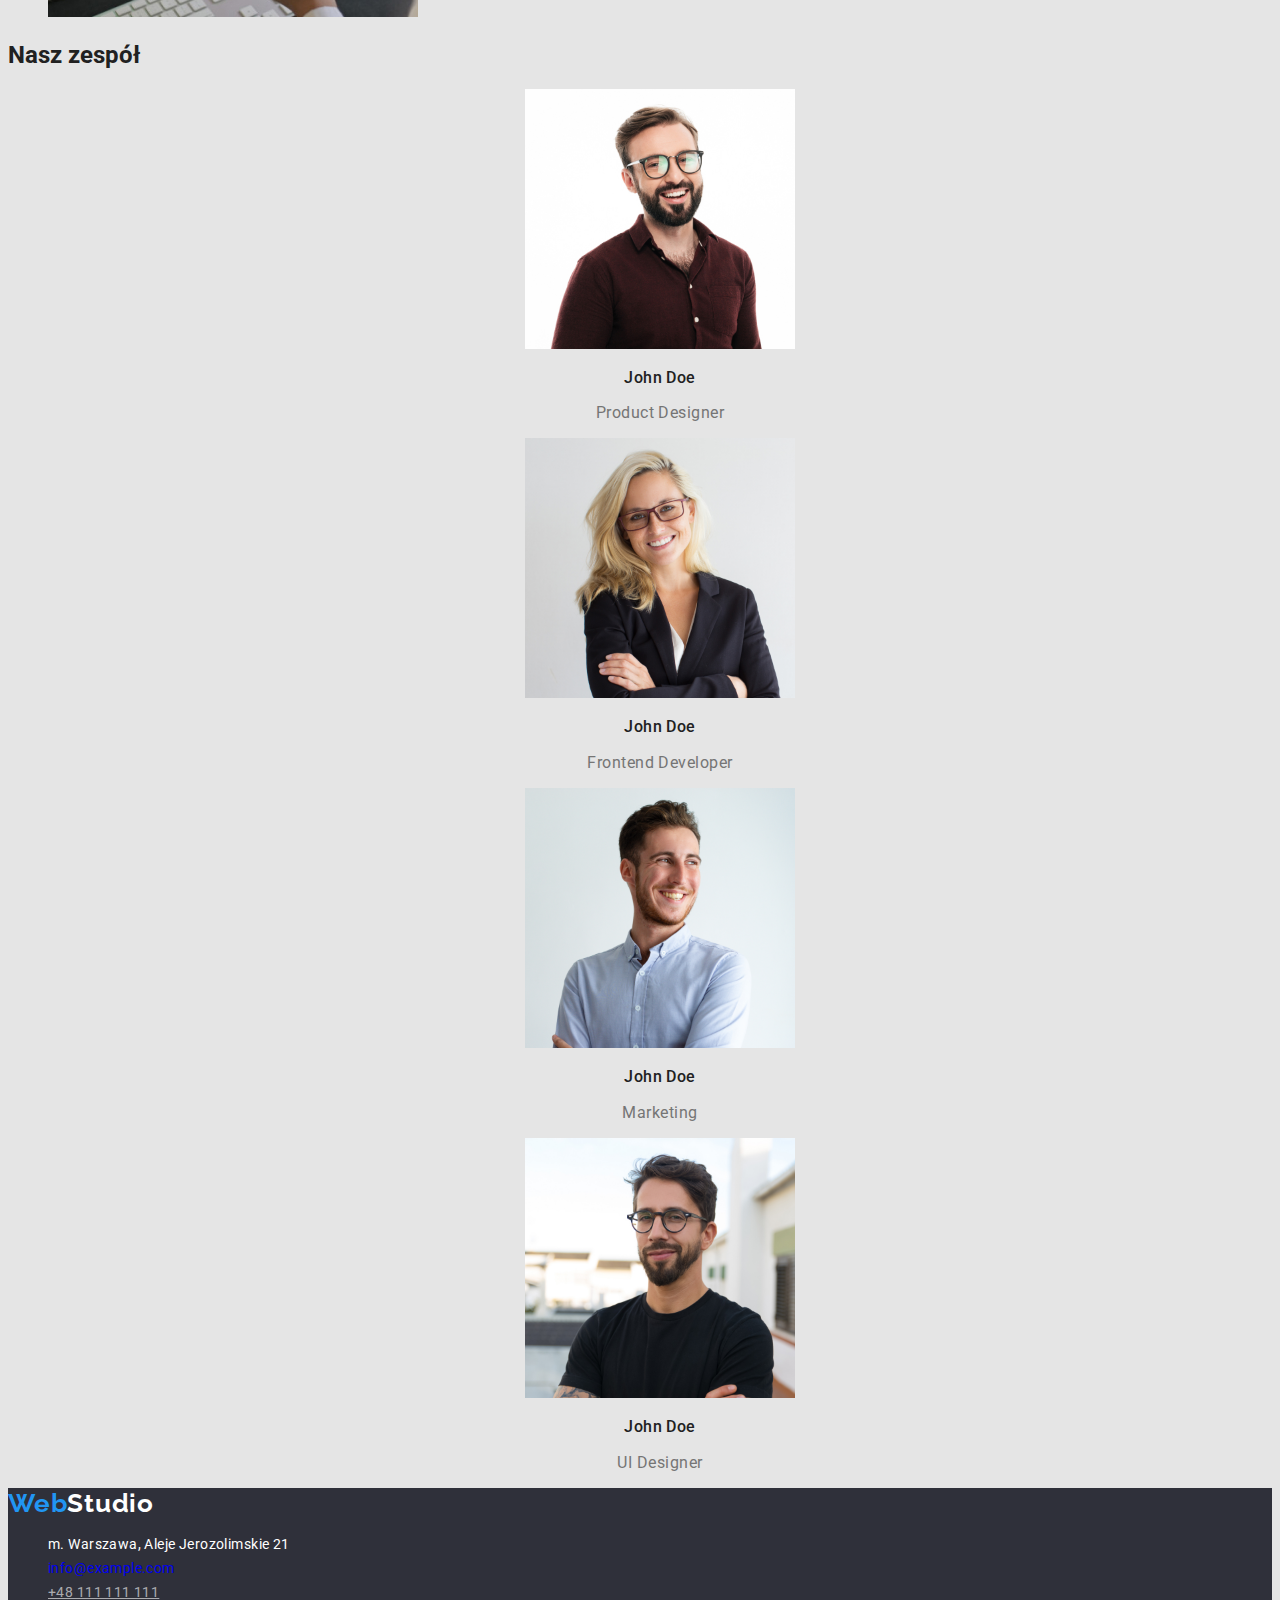
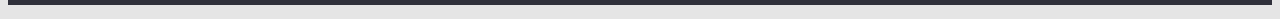
==== commit 8a78d7e9: "added mail" ====
--- a/index.html
+++ b/index.html
@@ -160,10 +160,10 @@
           <ul class="list">
             <li class="address" >m. Warszawa, Aleje Jerozolimskie 21</li>
             <li>
-              <a class="link" href="mailto:info@devstudio.com">info@example.com</a>
+              <a class="contact-mail" href="mailto:info@devstudio.com">info@example.com</a>
             </li>
             <li>
-              <a class="link" href="tel:+48111111111">+48 111 111 111</a>
+              <a class="contact-tel" href="tel:+48111111111">+48 111 111 111</a>
             </li>
           </ul>
         </address>
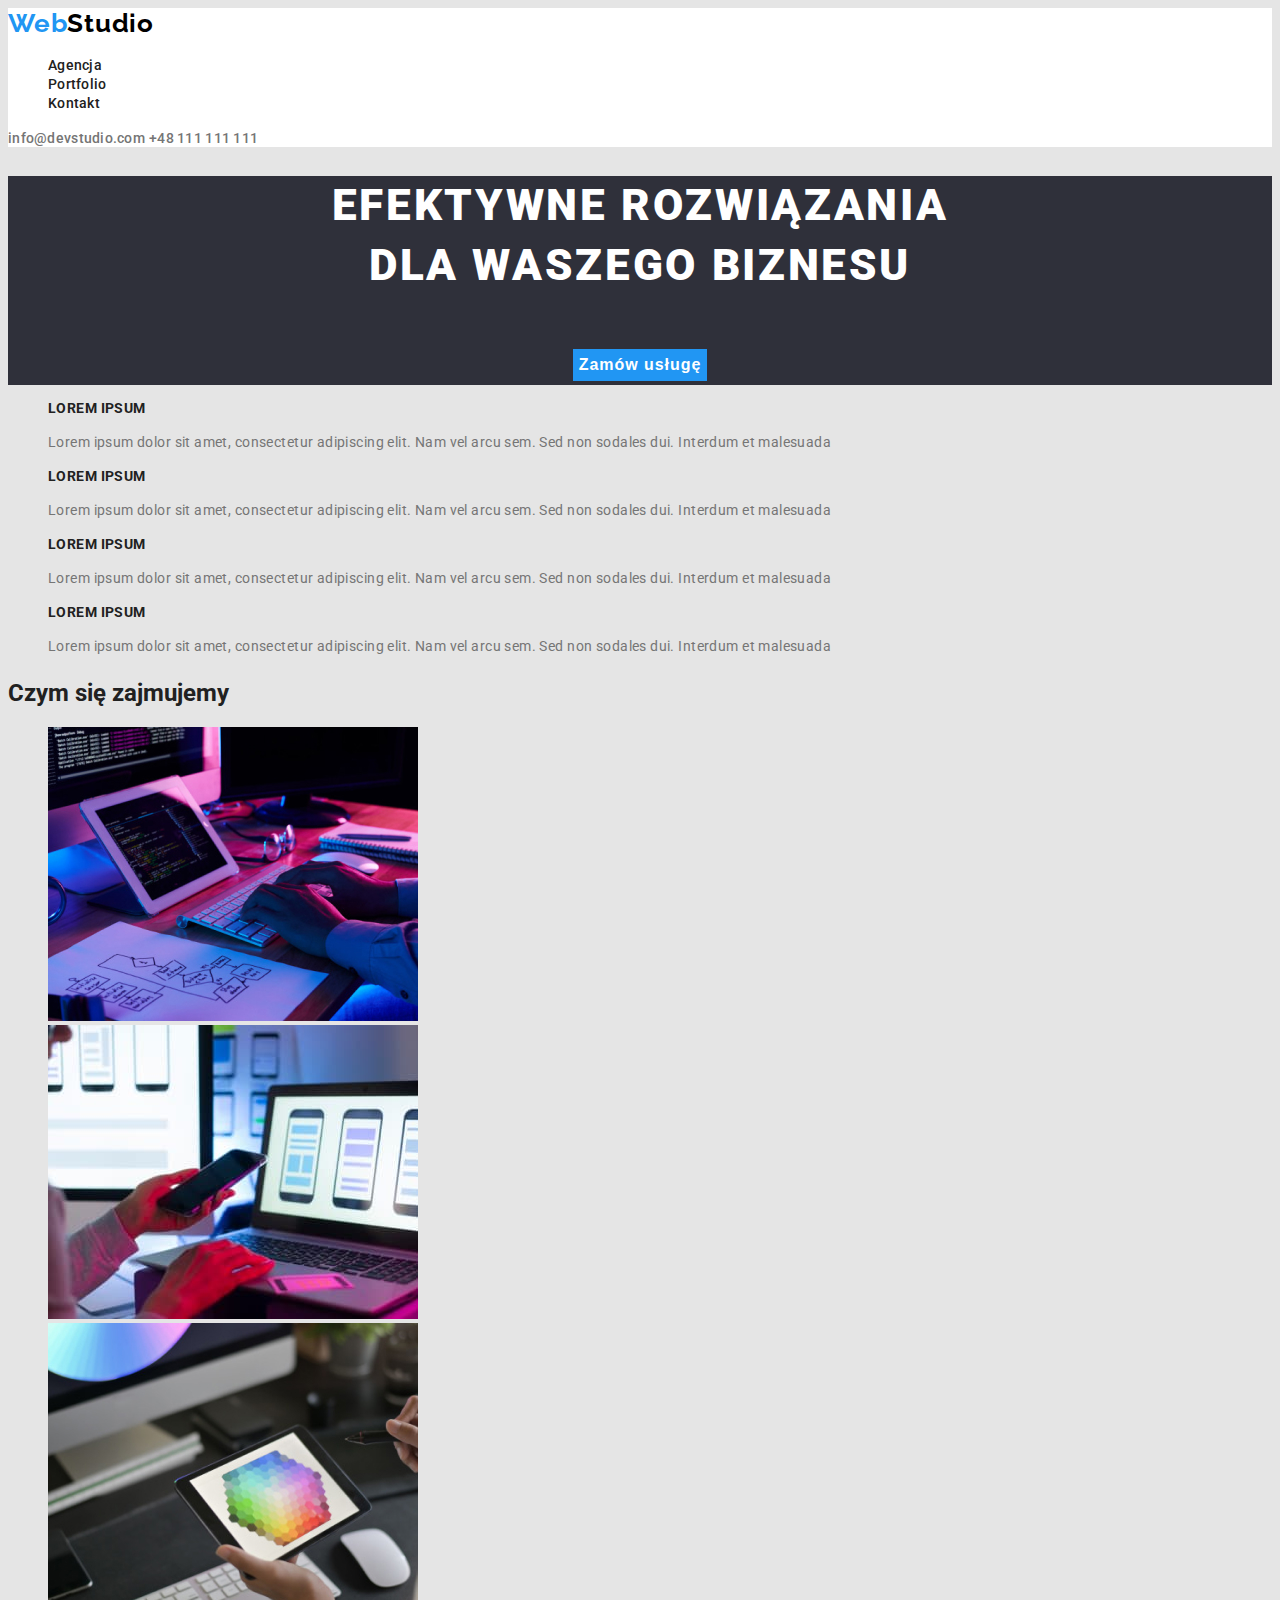
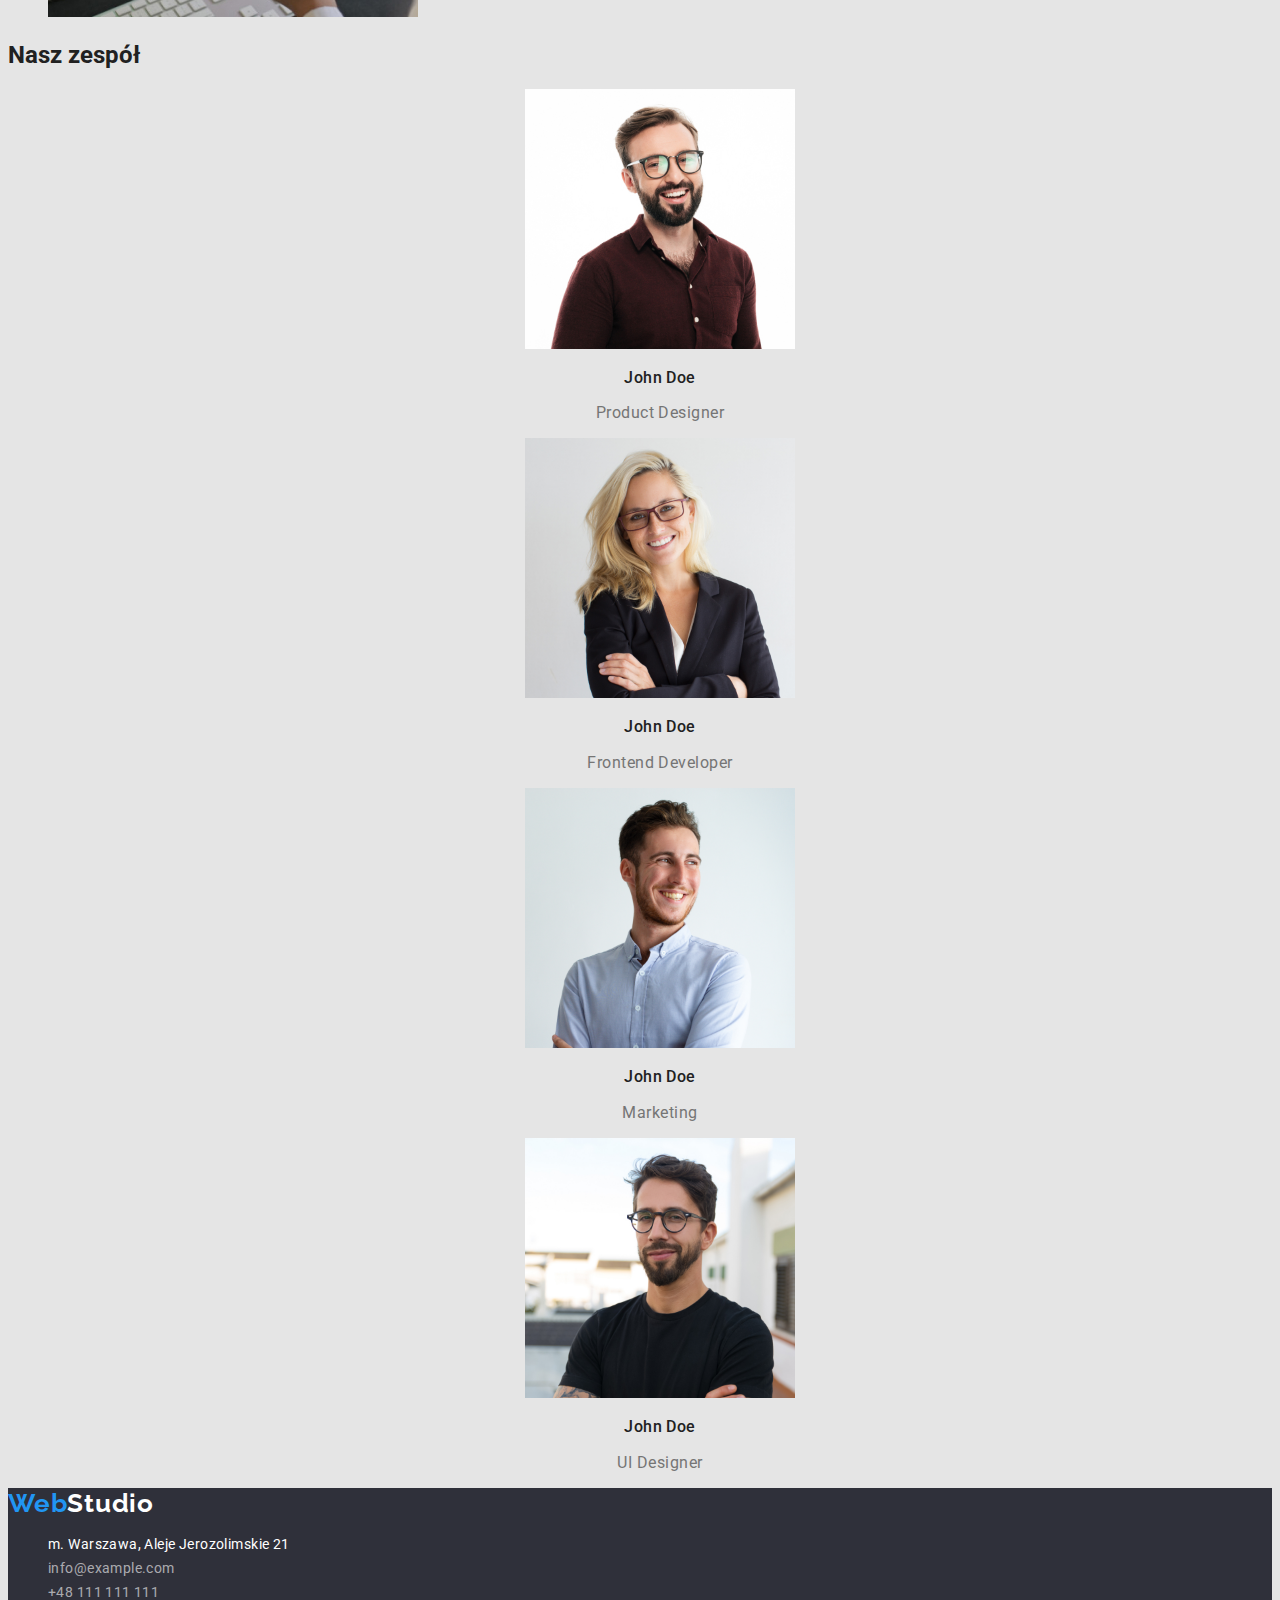
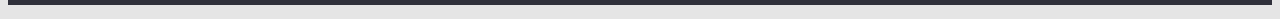
==== commit b196f7a6: "added css" ====
--- a/index.html
+++ b/index.html
@@ -158,7 +158,7 @@
       <div>
         <address class="our-address">
           <ul class="list">
-            <li class="address" >m. Warszawa, Aleje Jerozolimskie 21</li>
+            <li class="address">m. Warszawa, Aleje Jerozolimskie 21</li>
             <li>
               <a class="contact-mail" href="mailto:info@devstudio.com">info@example.com</a>
             </li>
--- a/css/styles.css
+++ b/css/styles.css
@@ -257,14 +257,28 @@
   line-height: 1.71;
   letter-spacing: 0.03em;
   color: var(--brand-color-white);
-  font-style: normal;
-}
-
-.contact-tel.contact-tel {
-  font-size: 14px;
-  line-height: 1.71;
-  letter-spacing: 0.03em;
+}
+
+.contact-mail {
+  text-decoration: none;
+  font-size: 14px;
+  line-height: 1.71;
+  letter-spacing: 0.03em;
+  font-style: normal;
   color: rgba(255, 255, 255, 0.6);
+}
+
+.contact-tel {
+  text-decoration: none;
+  font-size: 14px;
+  line-height: 1.71;
+  letter-spacing: 0.03em;
+  font-style: normal;
+  color: rgba(255, 255, 255, 0.6);
+}
+
+.mail-underline {
+  text-decoration-line: underline;
 }
 
 .our-address a:hover,
@@ -274,7 +288,3 @@
 .address {
   font-style: normal;
 }
-
-.contact-mail {
-  text-decoration: none;
-}
